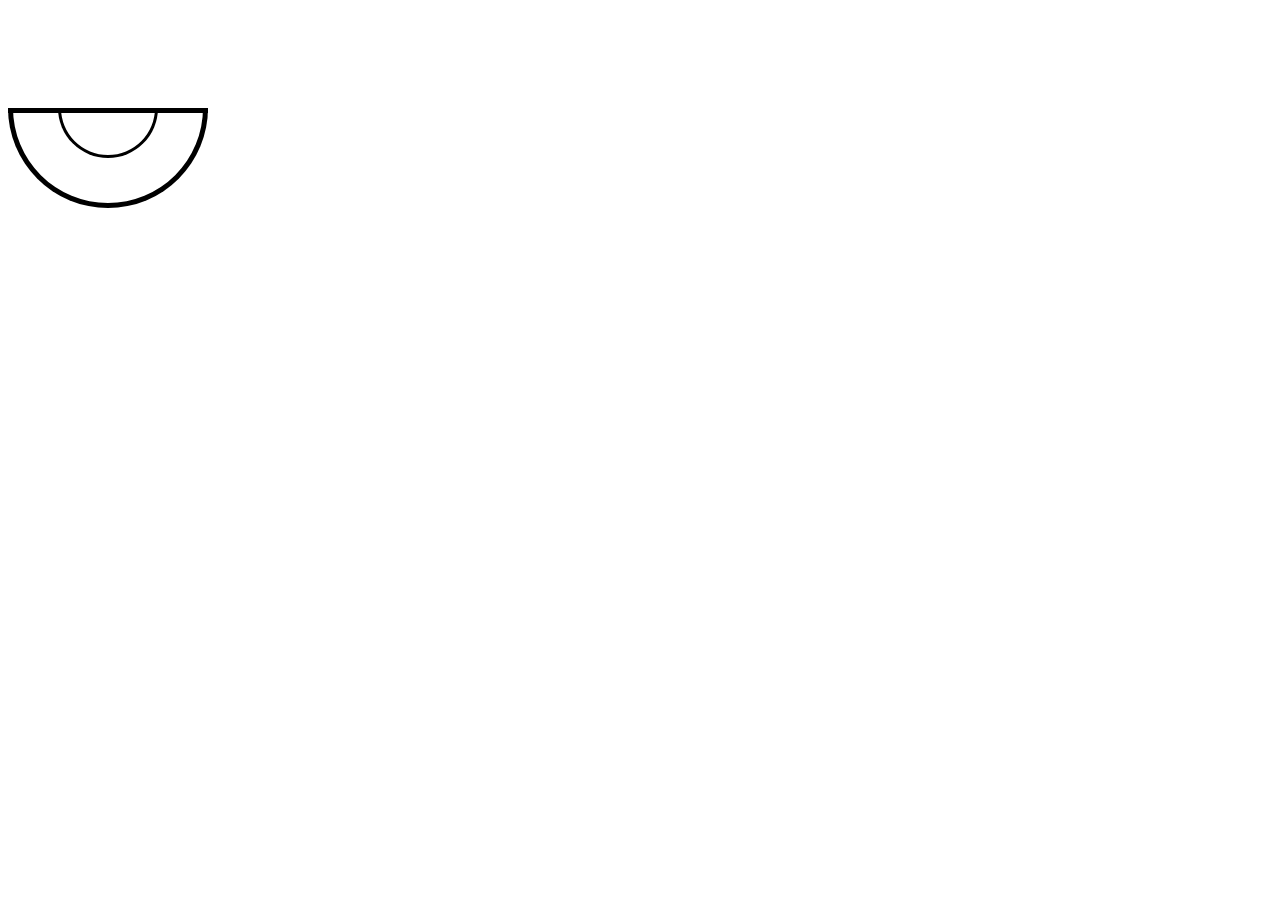
==== static/eye_extracting.html @ d52605ae "started other eye animations" ====
<!DOCTYPE html>
<html lang="en">
<head>
    <meta charset="UTF-8">
    <title>Title</title>
</head>
<body>


<style>
    .animation {
  position: relative;
  width: 200px;
  height: 200px;
}

.circle-wrapper {
  width: 200px;
  height: 100px; /* Half of the outer circle's diameter */
  overflow: hidden; /* Hides the lower half of the circles */
  position: absolute;
  bottom: 0;
  box-shadow: inset 0 5px 0 0 black; /* Creates an inset effect for the top border */
}


.outer-circle, .inner-circle {
  border-radius: 50%;
  position: absolute;
  box-shadow: inset 0 0 0 5px black; /* Adjust the px value for border thickness */
}

.outer-circle {
  width: 200px;
  height: 200px;
  top: 0;
  left: 0;
  transform: translateY(-50%);
}

.inner-circle {
  width: 100px;
  height: 100px;
  top: 50%;
  left: 50%;
  transform: translate(-50%, -50%);
  animation: moveCircle 1s infinite linear;
  box-shadow: inset 0 0 0 3px black; /* Adjust the px value for border thickness */
}


@keyframes moveCircle {
  0%, 100% {
    left: 70%; /* Starting position */
  }
  90% {
    left: 30%; /* Move to the right edge */
  }
}
</style>

<div class="animation">
    <!-- todo: move inner circle outside of outer circle -->
  <div class="circle-wrapper">
      <div class="outer-circle">
          <div class="inner-circle"></div>
      </div>
  </div>
</div>



</body>
</html>
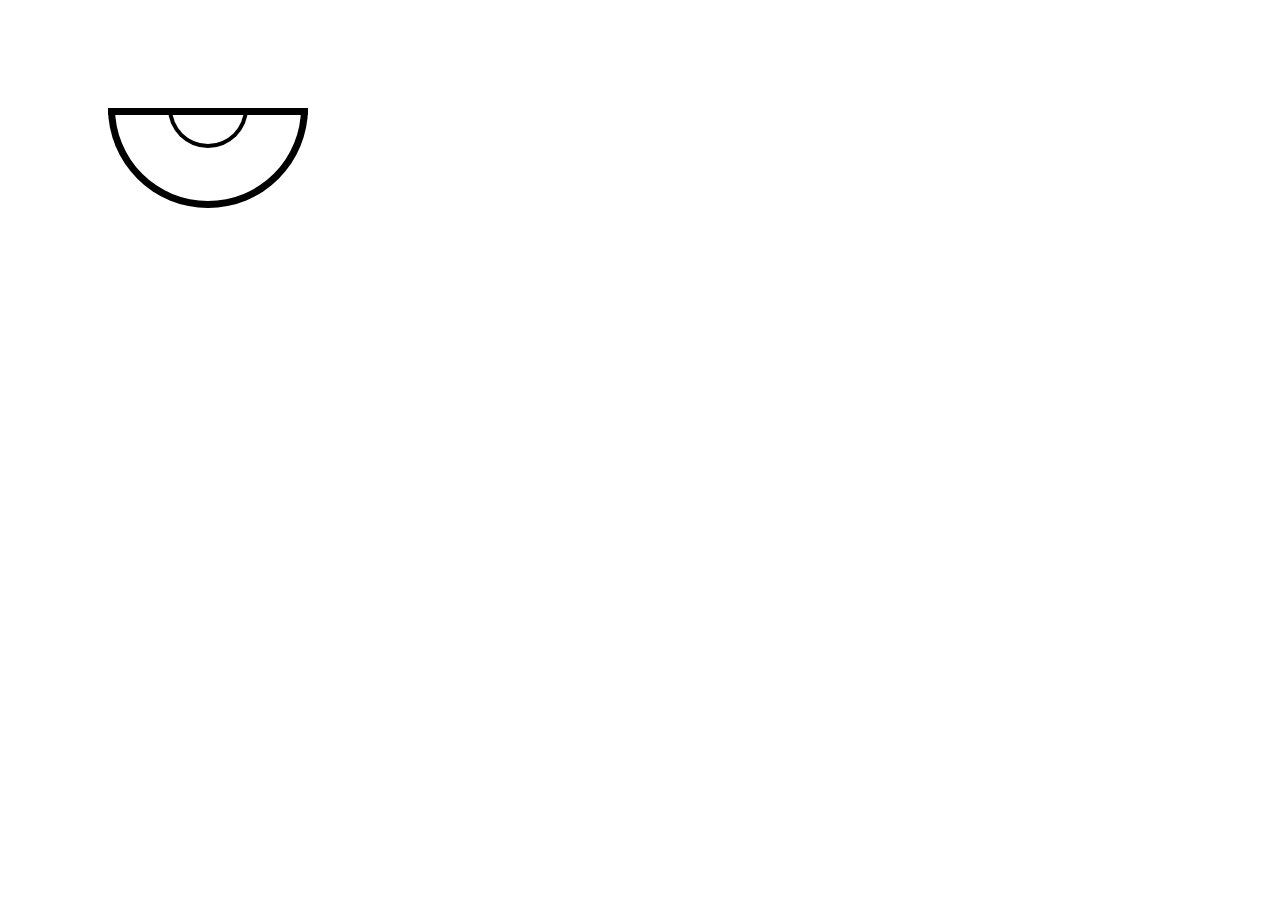
==== commit 3577e4a3: "finished css animations" ====
--- a/static/eye_extracting.html
+++ b/static/eye_extracting.html
@@ -8,66 +8,73 @@
 
 
 <style>
+    :root {
+        --outer-circle-size: 200px;
+        --inner-circle-size: 80px;
+
+        --outer-circle-width: 7px;
+        --inner-circle-width: 4px;
+    }
+
     .animation {
-  position: relative;
-  width: 200px;
-  height: 200px;
-}
+        position: relative;
+        width: calc(var(--outer-circle-size) * 1.5);
+        height: var(--outer-circle-size);
+        overflow: hidden;
+    }
 
-.circle-wrapper {
-  width: 200px;
-  height: 100px; /* Half of the outer circle's diameter */
-  overflow: hidden; /* Hides the lower half of the circles */
-  position: absolute;
-  bottom: 0;
-  box-shadow: inset 0 5px 0 0 black; /* Creates an inset effect for the top border */
-}
+    .circle-wrapper {
+        overflow: hidden;
+        width: var(--outer-circle-size);
+        height: calc(var(--outer-circle-size) * .5);
+        position: absolute;
+        bottom: 0;
+        right: 0;
+        box-shadow: inset 0 var(--outer-circle-width) 0 0 black;
+    }
 
 
-.outer-circle, .inner-circle {
-  border-radius: 50%;
-  position: absolute;
-  box-shadow: inset 0 0 0 5px black; /* Adjust the px value for border thickness */
-}
+    .outer-circle, .inner-circle {
+        border-radius: 50%;
+        position: absolute;
+    }
 
-.outer-circle {
-  width: 200px;
-  height: 200px;
-  top: 0;
-  left: 0;
-  transform: translateY(-50%);
-}
+    .outer-circle {
+        width: var(--outer-circle-size);
+        height: var(--outer-circle-size);
+        top: 0;
+        left: 0;
+        transform: translateY(-50%);
+        box-shadow: inset 0 0 0 var(--outer-circle-width) black; /* Adjust the px value for border thickness */
+    }
 
-.inner-circle {
-  width: 100px;
-  height: 100px;
-  top: 50%;
-  left: 50%;
-  transform: translate(-50%, -50%);
-  animation: moveCircle 1s infinite linear;
-  box-shadow: inset 0 0 0 3px black; /* Adjust the px value for border thickness */
-}
+    .inner-circle {
+        width: var(--inner-circle-size);
+        height: var(--inner-circle-size);
+        top: 0;
+        left: 50%;
+        transform: translate(-50%, -50%);
+        animation: moveCircle 1s infinite linear;
+        box-shadow: inset 0 0 0 var(--inner-circle-width) black; /* Adjust the px value for border thickness */
+    }
 
 
-@keyframes moveCircle {
-  0%, 100% {
-    left: 70%; /* Starting position */
-  }
-  90% {
-    left: 30%; /* Move to the right edge */
-  }
-}
+    @keyframes moveCircle {
+        0%, 100% {
+            left: 70%; /* Starting position */
+        }
+        90% {
+            left: 30%; /* Move to the right edge */
+        }
+    }
 </style>
 
 <div class="animation">
-    <!-- todo: move inner circle outside of outer circle -->
-  <div class="circle-wrapper">
-      <div class="outer-circle">
-          <div class="inner-circle"></div>
-      </div>
-  </div>
+    <div class="circle-wrapper">
+        <div class="outer-circle"></div>
+        <div class="inner-circle"></div>
+    </div>
 </div>
-
 
 
 </body>
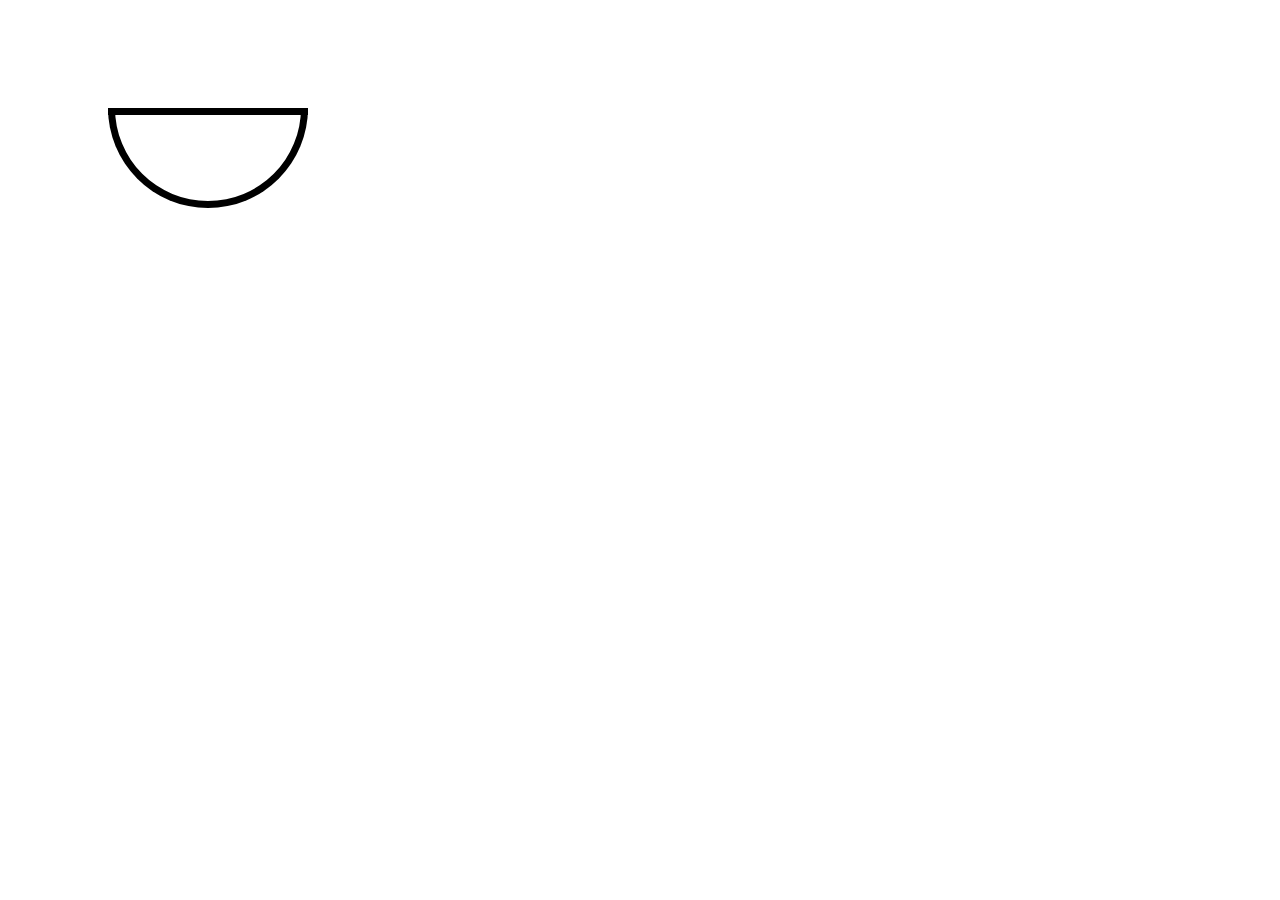
==== commit bfaa36bd: "title attempts" ====
--- a/static/eye_extracting.html
+++ b/static/eye_extracting.html
@@ -31,8 +31,8 @@
         bottom: 0;
         right: 0;
         box-shadow: inset 0 var(--outer-circle-width) 0 0 black;
+        animation: rotateFrame 3s linear;
     }
-
 
     .outer-circle, .inner-circle {
         border-radius: 50%;
@@ -53,18 +53,30 @@
         height: var(--inner-circle-size);
         top: 0;
         left: 50%;
-        transform: translate(-50%, -50%);
+        transform: translate(-50%, -100%);
         animation: moveCircle 1s infinite linear;
+        animation-delay: 4s;
         box-shadow: inset 0 0 0 var(--inner-circle-width) black; /* Adjust the px value for border thickness */
     }
 
 
+    @keyframes rotateFrame {
+        0%, 50% {
+            transform: translate(0, 0) rotate(-90deg);
+        }
+        100% {
+            transform: translate(0, 0);
+        }
+    }
+
     @keyframes moveCircle {
         0%, 100% {
             left: 70%; /* Starting position */
+            top: 40%;
         }
         90% {
             left: 30%; /* Move to the right edge */
+            top: 40%;
         }
     }
 </style>
@@ -73,6 +85,28 @@
     <div class="circle-wrapper">
         <div class="outer-circle"></div>
         <div class="inner-circle"></div>
+        <div class="veins">
+            <div class="vein vein1">
+                <div class="veinRoot"></div>
+                <div class="veinBranch"></div>
+                <div class="veinDot"></div>
+            </div>
+            <div class="vein veinOffset vein2">
+                <div class="veinRoot veinRootShort"></div>
+                <div class="veinBranch veinBranchShort"></div>
+                <div class="veinDot"></div>
+            </div>
+            <div class="vein veinOffset veinMirrored vein3">
+                <div class="veinRoot veinRootShort"></div>
+                <div class="veinBranch veinBranchShort"></div>
+                <div class="veinDot"></div>
+            </div>
+            <div class="vein veinMirrored vein4">
+                <div class="veinRoot"></div>
+                <div class="veinBranch"></div>
+                <div class="veinDot"></div>
+            </div>
+        </div>
     </div>
 </div>
 
